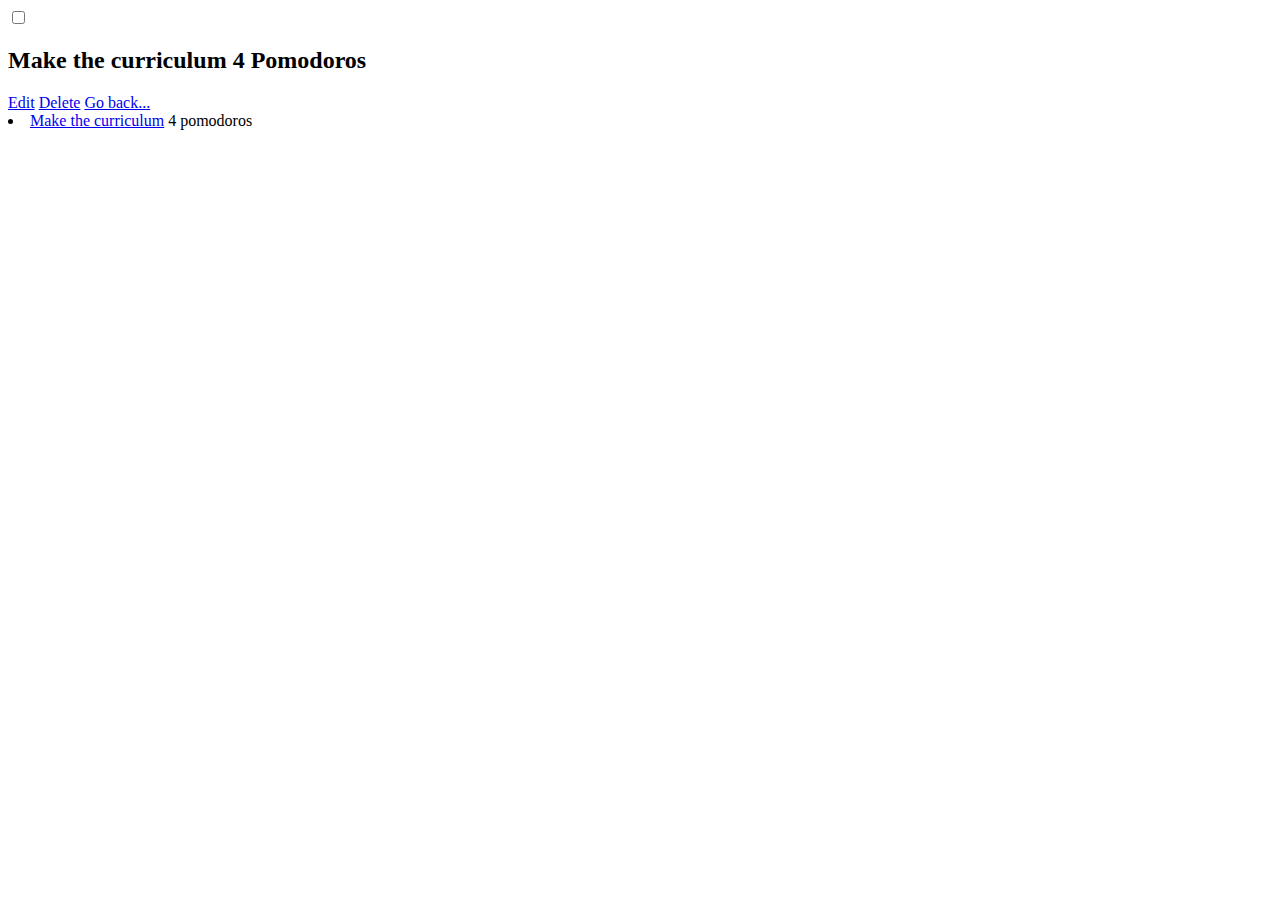
==== show.html @ 87f0a64e "add tag content for show page" ====
<html>
  <head>
    <title>Todo List Application</title>
  </head>
  <body>
    <input type="checkbox">
    <h2>Make the curriculum 4 Pomodoros</h2>
    <a href="#">Edit</a>
    <a href="#">Delete</a>
    <a href="#">Go back...</a>
    <li>
  <a href="show.html">Make the curriculum</a> 4 pomodoros
</li>
  </body>
</html>
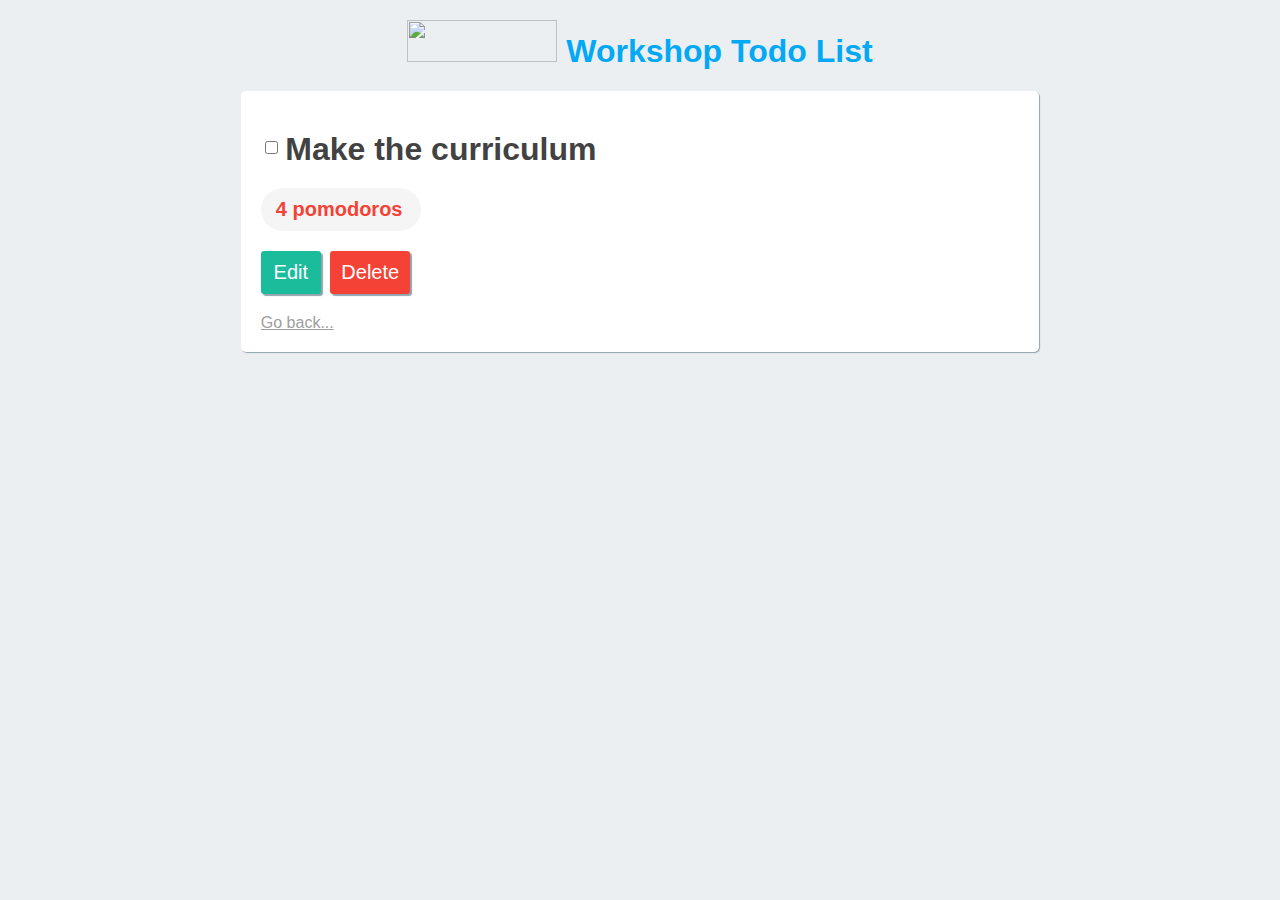
==== commit 4c400edf: "add tag content to show page" ====
--- a/show.html
+++ b/show.html
@@ -1,15 +1,22 @@
 <html>
   <head>
     <title>Todo List Application</title>
+    <link rel="stylesheet" href="show.css" type="text/css" />
   </head>
   <body>
+    <h1>
+      <img class="company-logo" src="https://1000logos.net/wp-content/uploads/2017/07/Deadpool-Logo.png" height="42" width="50"></img>
+      Workshop Todo List
+    </h1>
+    <div>
     <input type="checkbox">
-    <h2>Make the curriculum 4 Pomodoros</h2>
-    <a href="#">Edit</a>
-    <a href="#">Delete</a>
-    <a href="#">Go back...</a>
-    <li>
-  <a href="show.html">Make the curriculum</a> 4 pomodoros
-</li>
+    <h2>Make the curriculum </h2>
+    <span>4 pomodoros</span>
+    <a href="#" id="edit-todo-button">Edit</a>
+    <a href="#" id="delete-todo-button">Delete</a>
+    <a href="index.html" class="simple-link">Go back...</a>
+
+
+      </div>
   </body>
 </html>--- a/show.css
+++ b/show.css
@@ -0,0 +1,97 @@
+body{
+ color: #424242;
+ background-color: #ECEFF1;
+ font-family: sans-serif;
+}
+
+h1{
+  color: #03A9F4;
+  text-align: center;
+  margin-top: 20px;
+}
+
+img{
+  width: 150px;
+}
+
+div{
+  background-color: #FFF;
+  padding: 20px;
+  width: 60%;
+  margin: 0 auto;
+  border-radius: 5px;
+  box-shadow: 1px 1px 1px #90A4AE;
+}
+
+h2{
+  display: inline-block;
+  vertical-align: middle;
+  font-size: 32px;
+  margin: 20px 0px;
+}
+
+span{
+  margin: 0px 0px 20px 0px;
+  padding: 10px 15px 10px 15px;
+  display: block;
+  width: 130px;
+  font-size: 20px;
+  font-weight: bold;
+  color: #F44336;
+  background-color: #F5F5F5;
+  border-radius: 50px;
+}
+
+a{
+  text-decoration: none;
+  color: #424242;
+  vertical-align: middle;
+}
+
+.simple-link{
+  display: block;
+  margin-top: 20px;
+  text-decoration: underline;
+  color: #9E9E9E;
+}
+
+.simple-link:active{
+  color: #212121;
+}
+
+#edit-todo-button{
+  display: inline-block;
+  width: 40px;
+  background-color: #1ABC9C;
+  margin-right: 5px;
+  font-size: 20px;
+  text-align: center;
+  color: #FFF;
+  outline: none;
+  border-style: none;
+  padding: 10px;
+  border-radius: 3px;
+  box-shadow: 2px 2px 1px #90A4AE;
+}
+
+#edit-todo-button:active{
+  box-shadow: 1px 1px 1px #90A4AE;
+}
+
+#delete-todo-button{
+  display: inline-block;
+  width: 60px;
+  background-color: #F44336;
+  font-size: 20px;
+  text-align: center;
+  color: #FFF;
+  outline: none;
+  border-style: none;
+  padding: 10px;
+  border-radius: 3px;
+  box-shadow: 2px 2px 1px #90A4AE;
+}
+
+#delete-todo-button:active{
+  box-shadow: 1px 1px 1px #90A4AE;
+}